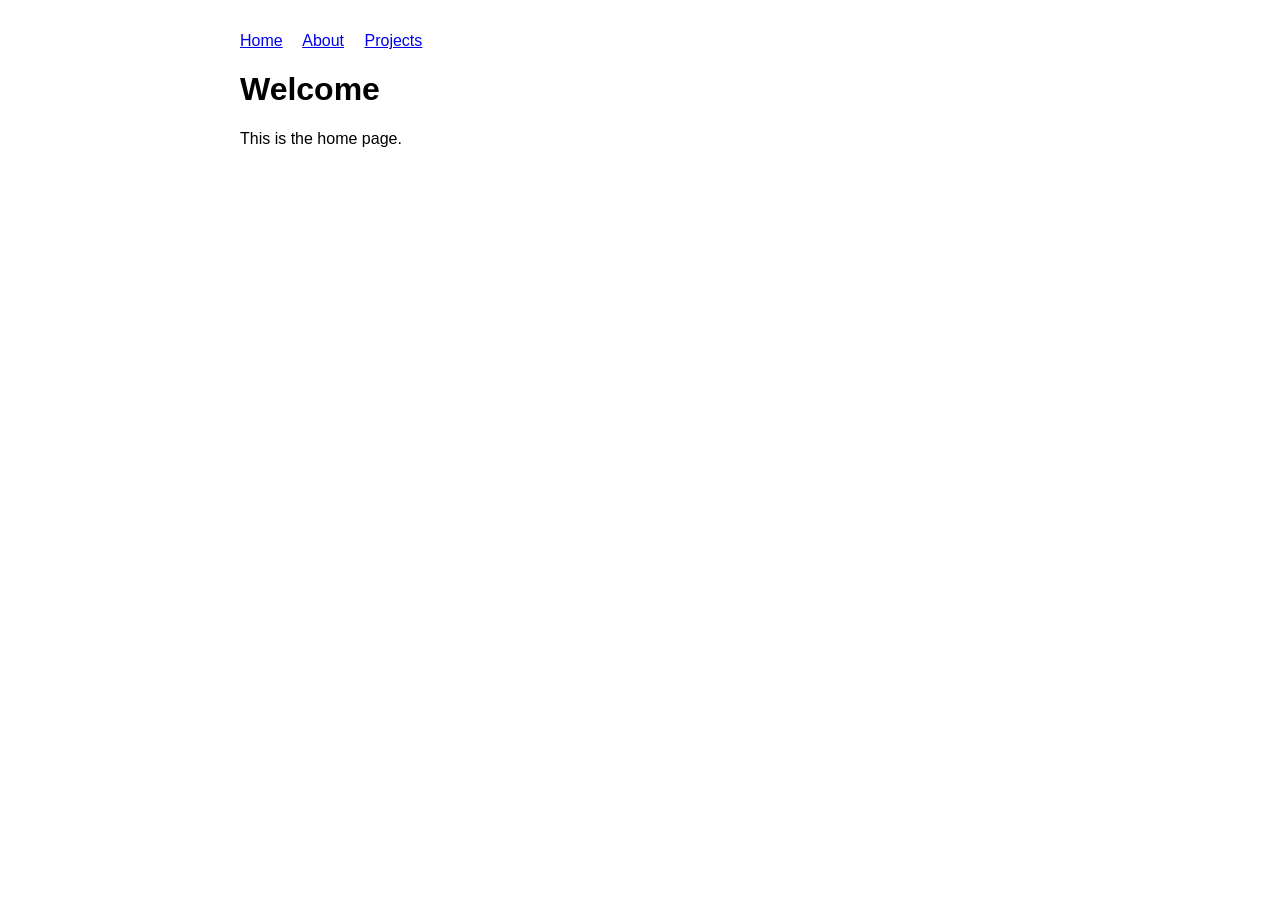
==== index.html @ c51fbf19 "Add multiple static HTML pages at different URL paths Co-authored-by: nosrettep <14304945+nosrettep@" ====
<!DOCTYPE html>
<html lang="en">
<head>
  <meta charset="UTF-8">
  <meta name="viewport" content="width=device-width, initial-scale=1.0">
  <title>Home | nosrettep</title>
  <link rel="stylesheet" href="/style.css">
</head>
<body>
  <nav>
    <a href="/">Home</a>
    <a href="/about/">About</a>
    <a href="/projects/">Projects</a>
  </nav>
  <h1>Welcome</h1>
  <p>This is the home page.</p>
</body>
</html>
---- style.css ----
body { font-family: sans-serif; max-width: 800px; margin: 2rem auto; padding: 0 1rem; }
nav a { margin-right: 1rem; }
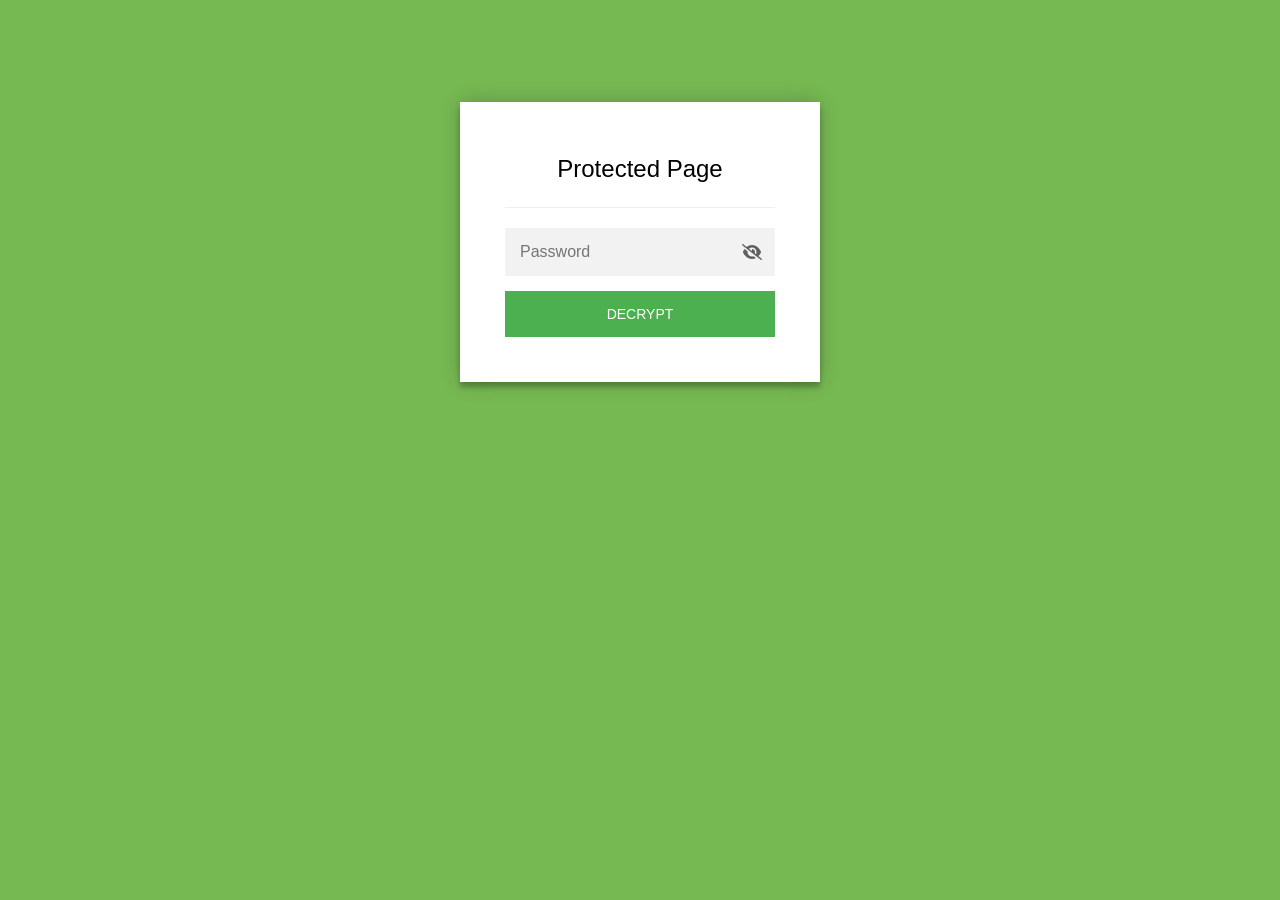
==== commit f7ec673d: "upload encrypted webpage" ====
--- a/index.html
+++ b/index.html
@@ -1,18 +1,891 @@
 <!DOCTYPE html>
-<html lang="en">
+<html class="staticrypt-html">
+
 <head>
-  <meta charset="UTF-8">
-  <meta name="viewport" content="width=device-width, initial-scale=1.0">
-  <title>Home | nosrettep</title>
-  <link rel="stylesheet" href="/style.css">
+    <meta charset="utf-8" />
+    <title>Protected Page</title>
+    <meta name="viewport" content="width=device-width, initial-scale=1" />
+
+    <!-- do not cache this page -->
+    <meta http-equiv="cache-control" content="max-age=0" />
+    <meta http-equiv="cache-control" content="no-cache" />
+    <meta http-equiv="expires" content="0" />
+    <meta http-equiv="expires" content="Tue, 01 Jan 1980 1:00:00 GMT" />
+    <meta http-equiv="pragma" content="no-cache" />
+
+    <style>
+        .staticrypt-hr {
+            margin-top: 20px;
+            margin-bottom: 20px;
+            border: 0;
+            border-top: 1px solid #eee;
+        }
+
+        .staticrypt-page {
+            width: 360px;
+            padding: 8% 0 0;
+            margin: auto;
+            box-sizing: border-box;
+        }
+
+        .staticrypt-form {
+            position: relative;
+            z-index: 1;
+            background: #ffffff;
+            max-width: 360px;
+            margin: 0 auto 100px;
+            padding: 45px;
+            text-align: center;
+            box-shadow: 0 0 20px 0 rgba(0, 0, 0, 0.2), 0 5px 5px 0 rgba(0, 0, 0, 0.24);
+        }
+
+        .staticrypt-form input[type="password"],
+        input[type="text"] {
+            background: inherit;
+            border: 0;
+            box-sizing: border-box;
+            /* This ensures padding is included in the total width */
+            font-size: 14px;
+            outline: 0;
+            padding: 15px 30px 15px 15px;
+            /* Adjust the padding to ensure there is space for the icon */
+            width: 100%;
+        }
+
+        .staticrypt-password-container {
+            position: relative;
+            outline: 0;
+            background: #f2f2f2;
+            width: 100%;
+            border: 0;
+            margin: 0 0 15px;
+            box-sizing: border-box;
+        }
+
+        .staticrypt-toggle-password-visibility {
+            cursor: pointer;
+            height: 20px;
+            opacity: 60%;
+            padding: 13px;
+            position: absolute;
+            right: 0;
+            top: 50%;
+            transform: translateY(-50%);
+            width: 20px;
+        }
+
+        .staticrypt-form .staticrypt-decrypt-button {
+            text-transform: uppercase;
+            outline: 0;
+            background: #4CAF50;
+            width: 100%;
+            border: 0;
+            padding: 15px;
+            color: #ffffff;
+            font-size: 14px;
+            cursor: pointer;
+        }
+
+        .staticrypt-form .staticrypt-decrypt-button:hover,
+        .staticrypt-form .staticrypt-decrypt-button:active,
+        .staticrypt-form .staticrypt-decrypt-button:focus {
+            background: #4CAF50;
+            filter: brightness(92%);
+        }
+
+        .staticrypt-html {
+            height: 100%;
+        }
+
+        .staticrypt-body {
+            height: 100%;
+            margin: 0;
+        }
+
+        .staticrypt-content {
+            height: 100%;
+            margin-bottom: 1em;
+            background: #76B852;
+            font-family: "Arial", sans-serif;
+            -webkit-font-smoothing: antialiased;
+            -moz-osx-font-smoothing: grayscale;
+        }
+
+        .staticrypt-instructions {
+            margin-top: -1em;
+            margin-bottom: 1em;
+        }
+
+        .staticrypt-title {
+            font-size: 1.5em;
+        }
+
+        label.staticrypt-remember {
+            display: flex;
+            align-items: center;
+            margin-bottom: 1em;
+        }
+
+        .staticrypt-remember input[type="checkbox"] {
+            transform: scale(1.5);
+            margin-right: 1em;
+        }
+
+        .hidden {
+            display: none !important;
+        }
+
+        .staticrypt-spinner-container {
+            height: 100%;
+            display: flex;
+            align-items: center;
+            justify-content: center;
+        }
+
+        .staticrypt-spinner {
+            display: inline-block;
+            width: 2rem;
+            height: 2rem;
+            vertical-align: text-bottom;
+            border: 0.25em solid gray;
+            border-right-color: transparent;
+            border-radius: 50%;
+            -webkit-animation: spinner-border 0.75s linear infinite;
+            animation: spinner-border 0.75s linear infinite;
+            animation-duration: 0.75s;
+            animation-timing-function: linear;
+            animation-delay: 0s;
+            animation-iteration-count: infinite;
+            animation-direction: normal;
+            animation-fill-mode: none;
+            animation-play-state: running;
+            animation-name: spinner-border;
+        }
+
+        @keyframes spinner-border {
+            100% {
+                transform: rotate(360deg);
+            }
+        }
+
+        @media screen and (-webkit-min-device-pixel-ratio: 0) {
+
+            .staticrypt-form input[type="password"],
+            input[type="text"] {
+                font-size: 16px;
+            }
+        }
+    </style>
 </head>
-<body>
-  <nav>
-    <a href="/">Home</a>
-    <a href="/about/">About</a>
-    <a href="/projects/">Projects</a>
-  </nav>
-  <h1>Welcome</h1>
-  <p>This is the home page.</p>
+
+<body class="staticrypt-body">
+    <div id="staticrypt_loading" class="staticrypt-spinner-container">
+        <div class="staticrypt-spinner"></div>
+    </div>
+
+    <div id="staticrypt_content" class="staticrypt-content hidden">
+        <div class="staticrypt-page">
+            <div class="staticrypt-form">
+                <div class="staticrypt-instructions">
+                    <p class="staticrypt-title">Protected Page</p>
+                    <p></p>
+                </div>
+
+                <hr class="staticrypt-hr" />
+
+                <form id="staticrypt-form" action="#" method="post">
+                    <div class="staticrypt-password-container">
+                        <input id="staticrypt-password" type="password" name="password" placeholder="Password"
+                            autofocus />
+
+                        <img class="staticrypt-toggle-password-visibility" alt="template_toggle_show"
+                            title="template_toggle_show"
+                            src="[data-uri]" />
+                    </div>
+
+                    <label id="staticrypt-remember-label" class="staticrypt-remember hidden">
+                        <input id="staticrypt-remember" type="checkbox" name="remember" />
+                        Remember me
+                    </label>
+
+                    <input type="submit" class="staticrypt-decrypt-button" value="DECRYPT" />
+                </form>
+            </div>
+        </div>
+    </div>
+
+    <script>
+        // these variables will be filled when generating the file - the template format is 'variable_name'
+        const staticryptInitiator =
+            ((function () {
+                const exports = {};
+                const cryptoEngine = ((function () {
+                    const exports = {};
+                    const { subtle } = crypto;
+
+                    const IV_BITS = 16 * 8;
+                    const HEX_BITS = 4;
+                    const ENCRYPTION_ALGO = "AES-CBC";
+
+                    /**
+                     * Translates between utf8 encoded hexadecimal strings
+                     * and Uint8Array bytes.
+                     */
+                    const HexEncoder = {
+                        /**
+                         * hex string -> bytes
+                         * @param {string} hexString
+                         * @returns {Uint8Array}
+                         */
+                        parse: function (hexString) {
+                            if (hexString.length % 2 !== 0) throw "Invalid hexString";
+                            const arrayBuffer = new Uint8Array(hexString.length / 2);
+
+                            for (let i = 0; i < hexString.length; i += 2) {
+                                const byteValue = parseInt(hexString.substring(i, i + 2), 16);
+                                if (isNaN(byteValue)) {
+                                    throw "Invalid hexString";
+                                }
+                                arrayBuffer[i / 2] = byteValue;
+                            }
+                            return arrayBuffer;
+                        },
+
+                        /**
+                         * bytes -> hex string
+                         * @param {Uint8Array} bytes
+                         * @returns {string}
+                         */
+                        stringify: function (bytes) {
+                            const hexBytes = [];
+
+                            for (let i = 0; i < bytes.length; ++i) {
+                                let byteString = bytes[i].toString(16);
+                                if (byteString.length < 2) {
+                                    byteString = "0" + byteString;
+                                }
+                                hexBytes.push(byteString);
+                            }
+                            return hexBytes.join("");
+                        },
+                    };
+
+                    /**
+                     * Translates between utf8 strings and Uint8Array bytes.
+                     */
+                    const UTF8Encoder = {
+                        parse: function (str) {
+                            return new TextEncoder().encode(str);
+                        },
+
+                        stringify: function (bytes) {
+                            return new TextDecoder().decode(bytes);
+                        },
+                    };
+
+                    /**
+                     * Salt and encrypt a msg with a password.
+                     */
+                    async function encrypt(msg, hashedPassword) {
+                        // Must be 16 bytes, unpredictable, and preferably cryptographically random. However, it need not be secret.
+                        // https://developer.mozilla.org/en-US/docs/Web/API/SubtleCrypto/encrypt#parameters
+                        const iv = crypto.getRandomValues(new Uint8Array(IV_BITS / 8));
+
+                        const key = await subtle.importKey("raw", HexEncoder.parse(hashedPassword), ENCRYPTION_ALGO, false, ["encrypt"]);
+
+                        const encrypted = await subtle.encrypt(
+                            {
+                                name: ENCRYPTION_ALGO,
+                                iv: iv,
+                            },
+                            key,
+                            UTF8Encoder.parse(msg)
+                        );
+
+                        // iv will be 32 hex characters, we prepend it to the ciphertext for use in decryption
+                        return HexEncoder.stringify(iv) + HexEncoder.stringify(new Uint8Array(encrypted));
+                    }
+                    exports.encrypt = encrypt;
+
+                    /**
+                     * Decrypt a salted msg using a password.
+                     *
+                     * @param {string} encryptedMsg
+                     * @param {string} hashedPassword
+                     * @returns {Promise<string>}
+                     */
+                    async function decrypt(encryptedMsg, hashedPassword) {
+                        const ivLength = IV_BITS / HEX_BITS;
+                        const iv = HexEncoder.parse(encryptedMsg.substring(0, ivLength));
+                        const encrypted = encryptedMsg.substring(ivLength);
+
+                        const key = await subtle.importKey("raw", HexEncoder.parse(hashedPassword), ENCRYPTION_ALGO, false, ["decrypt"]);
+
+                        const outBuffer = await subtle.decrypt(
+                            {
+                                name: ENCRYPTION_ALGO,
+                                iv: iv,
+                            },
+                            key,
+                            HexEncoder.parse(encrypted)
+                        );
+
+                        return UTF8Encoder.stringify(new Uint8Array(outBuffer));
+                    }
+                    exports.decrypt = decrypt;
+
+                    /**
+                     * Salt and hash the password so it can be stored in localStorage without opening a password reuse vulnerability.
+                     *
+                     * @param {string} password
+                     * @param {string} salt
+                     * @returns {Promise<string>}
+                     */
+                    async function hashPassword(password, salt) {
+                        // we hash the password in multiple steps, each adding more iterations. This is because we used to allow less
+                        // iterations, so for backward compatibility reasons, we need to support going from that to more iterations.
+                        let hashedPassword = await hashLegacyRound(password, salt);
+
+                        hashedPassword = await hashSecondRound(hashedPassword, salt);
+
+                        return hashThirdRound(hashedPassword, salt);
+                    }
+                    exports.hashPassword = hashPassword;
+
+                    /**
+                     * This hashes the password with 1k iterations. This is a low number, we need this function to support backwards
+                     * compatibility.
+                     *
+                     * @param {string} password
+                     * @param {string} salt
+                     * @returns {Promise<string>}
+                     */
+                    function hashLegacyRound(password, salt) {
+                        return pbkdf2(password, salt, 1000, "SHA-1");
+                    }
+                    exports.hashLegacyRound = hashLegacyRound;
+
+                    /**
+                     * Add a second round of iterations. This is because we used to use 1k, so for backwards compatibility with
+                     * remember-me/autodecrypt links, we need to support going from that to more iterations.
+                     *
+                     * @param hashedPassword
+                     * @param salt
+                     * @returns {Promise<string>}
+                     */
+                    function hashSecondRound(hashedPassword, salt) {
+                        return pbkdf2(hashedPassword, salt, 14000, "SHA-256");
+                    }
+                    exports.hashSecondRound = hashSecondRound;
+
+                    /**
+                     * Add a third round of iterations to bring total number to 600k. This is because we used to use 1k, then 15k, so for
+                     * backwards compatibility with remember-me/autodecrypt links, we need to support going from that to more iterations.
+                     *
+                     * @param hashedPassword
+                     * @param salt
+                     * @returns {Promise<string>}
+                     */
+                    function hashThirdRound(hashedPassword, salt) {
+                        return pbkdf2(hashedPassword, salt, 585000, "SHA-256");
+                    }
+                    exports.hashThirdRound = hashThirdRound;
+
+                    /**
+                     * Salt and hash the password so it can be stored in localStorage without opening a password reuse vulnerability.
+                     *
+                     * @param {string} password
+                     * @param {string} salt
+                     * @param {int} iterations
+                     * @param {string} hashAlgorithm
+                     * @returns {Promise<string>}
+                     */
+                    async function pbkdf2(password, salt, iterations, hashAlgorithm) {
+                        const key = await subtle.importKey("raw", UTF8Encoder.parse(password), "PBKDF2", false, ["deriveBits"]);
+
+                        const keyBytes = await subtle.deriveBits(
+                            {
+                                name: "PBKDF2",
+                                hash: hashAlgorithm,
+                                iterations,
+                                salt: UTF8Encoder.parse(salt),
+                            },
+                            key,
+                            256
+                        );
+
+                        return HexEncoder.stringify(new Uint8Array(keyBytes));
+                    }
+
+                    function generateRandomSalt() {
+                        const bytes = crypto.getRandomValues(new Uint8Array(128 / 8));
+
+                        return HexEncoder.stringify(new Uint8Array(bytes));
+                    }
+                    exports.generateRandomSalt = generateRandomSalt;
+
+                    async function signMessage(hashedPassword, message) {
+                        const key = await subtle.importKey(
+                            "raw",
+                            HexEncoder.parse(hashedPassword),
+                            {
+                                name: "HMAC",
+                                hash: "SHA-256",
+                            },
+                            false,
+                            ["sign"]
+                        );
+                        const signature = await subtle.sign("HMAC", key, UTF8Encoder.parse(message));
+
+                        return HexEncoder.stringify(new Uint8Array(signature));
+                    }
+                    exports.signMessage = signMessage;
+
+                    function getRandomAlphanum() {
+                        const possibleCharacters = "abcdefghijklmnopqrstuvwxyzABCDEFGHIJKLMNOPQRSTUVWXYZ0123456789";
+
+                        let byteArray;
+                        let parsedInt;
+
+                        // Keep generating new random bytes until we get a value that falls
+                        // within a range that can be evenly divided by possibleCharacters.length
+                        do {
+                            byteArray = crypto.getRandomValues(new Uint8Array(1));
+                            // extract the lowest byte to get an int from 0 to 255 (probably unnecessary, since we're only generating 1 byte)
+                            parsedInt = byteArray[0] & 0xff;
+                        } while (parsedInt >= 256 - (256 % possibleCharacters.length));
+
+                        // Take the modulo of the parsed integer to get a random number between 0 and totalLength - 1
+                        const randomIndex = parsedInt % possibleCharacters.length;
+
+                        return possibleCharacters[randomIndex];
+                    }
+
+                    /**
+                     * Generate a random string of a given length.
+                     *
+                     * @param {int} length
+                     * @returns {string}
+                     */
+                    function generateRandomString(length) {
+                        let randomString = "";
+
+                        for (let i = 0; i < length; i++) {
+                            randomString += getRandomAlphanum();
+                        }
+
+                        return randomString;
+                    }
+                    exports.generateRandomString = generateRandomString;
+
+                    return exports;
+                })());
+                const codec = ((function () {
+                    const exports = {};
+                    /**
+                   * Initialize the codec with the provided cryptoEngine - this return functions to encode and decode messages.
+                   *
+                   * @param cryptoEngine - the engine to use for encryption / decryption
+                   */
+                    function init(cryptoEngine) {
+                        const exports = {};
+
+                        /**
+                         * Top-level function for encoding a message.
+                         * Includes password hashing, encryption, and signing.
+                         *
+                         * @param {string} msg
+                         * @param {string} password
+                         * @param {string} salt
+                         *
+                         * @returns {string} The encoded text
+                         */
+                        async function encode(msg, password, salt) {
+                            const hashedPassword = await cryptoEngine.hashPassword(password, salt);
+
+                            const encrypted = await cryptoEngine.encrypt(msg, hashedPassword);
+
+                            // we use the hashed password in the HMAC because this is effectively what will be used a password (so we can store
+                            // it in localStorage safely, we don't use the clear text password)
+                            const hmac = await cryptoEngine.signMessage(hashedPassword, encrypted);
+
+                            return hmac + encrypted;
+                        }
+                        exports.encode = encode;
+
+                        /**
+                         * Encode using a password that has already been hashed. This is useful to encode multiple messages in a row, that way
+                         * we don't need to hash the password multiple times.
+                         *
+                         * @param {string} msg
+                         * @param {string} hashedPassword
+                         *
+                         * @returns {string} The encoded text
+                         */
+                        async function encodeWithHashedPassword(msg, hashedPassword) {
+                            const encrypted = await cryptoEngine.encrypt(msg, hashedPassword);
+
+                            // we use the hashed password in the HMAC because this is effectively what will be used a password (so we can store
+                            // it in localStorage safely, we don't use the clear text password)
+                            const hmac = await cryptoEngine.signMessage(hashedPassword, encrypted);
+
+                            return hmac + encrypted;
+                        }
+                        exports.encodeWithHashedPassword = encodeWithHashedPassword;
+
+                        /**
+                         * Top-level function for decoding a message.
+                         * Includes signature check and decryption.
+                         *
+                         * @param {string} signedMsg
+                         * @param {string} hashedPassword
+                         * @param {string} salt
+                         * @param {int} backwardCompatibleAttempt
+                         * @param {string} originalPassword
+                         *
+                         * @returns {Object} {success: true, decoded: string} | {success: false, message: string}
+                         */
+                        async function decode(signedMsg, hashedPassword, salt, backwardCompatibleAttempt = 0, originalPassword = "") {
+                            const encryptedHMAC = signedMsg.substring(0, 64);
+                            const encryptedMsg = signedMsg.substring(64);
+                            const decryptedHMAC = await cryptoEngine.signMessage(hashedPassword, encryptedMsg);
+
+                            if (decryptedHMAC !== encryptedHMAC) {
+                                // we have been raising the number of iterations in the hashing algorithm multiple times, so to support the old
+                                // remember-me/autodecrypt links we need to try bringing the old hashes up to speed.
+                                originalPassword = originalPassword || hashedPassword;
+                                if (backwardCompatibleAttempt === 0) {
+                                    const updatedHashedPassword = await cryptoEngine.hashThirdRound(originalPassword, salt);
+
+                                    return decode(signedMsg, updatedHashedPassword, salt, backwardCompatibleAttempt + 1, originalPassword);
+                                }
+                                if (backwardCompatibleAttempt === 1) {
+                                    let updatedHashedPassword = await cryptoEngine.hashSecondRound(originalPassword, salt);
+                                    updatedHashedPassword = await cryptoEngine.hashThirdRound(updatedHashedPassword, salt);
+
+                                    return decode(signedMsg, updatedHashedPassword, salt, backwardCompatibleAttempt + 1, originalPassword);
+                                }
+
+                                return { success: false, message: "Signature mismatch" };
+                            }
+
+                            return {
+                                success: true,
+                                decoded: await cryptoEngine.decrypt(encryptedMsg, hashedPassword),
+                            };
+                        }
+                        exports.decode = decode;
+
+                        return exports;
+                    }
+                    exports.init = init;
+
+                    return exports;
+                })());
+                const decode = codec.init(cryptoEngine).decode;
+
+                /**
+                 * Initialize the staticrypt module, that exposes functions callbable by the password_template.
+                 *
+                 * @param {{
+                 *  staticryptEncryptedMsgUniqueVariableName: string,
+                 *  isRememberEnabled: boolean,
+                 *  rememberDurationInDays: number,
+                 *  staticryptSaltUniqueVariableName: string,
+                 * }} staticryptConfig - object of data that is stored on the password_template at encryption time.
+                 *
+                 * @param {{
+                 *  rememberExpirationKey: string,
+                 *  rememberPassphraseKey: string,
+                 *  replaceHtmlCallback: function,
+                 *  clearLocalStorageCallback: function,
+                 * }} templateConfig - object of data that can be configured by a custom password_template.
+                 */
+                function init(staticryptConfig, templateConfig) {
+                    const exports = {};
+
+                    /**
+                     * Decrypt our encrypted page, replace the whole HTML.
+                     *
+                     * @param {string} hashedPassword
+                     * @returns {Promise<boolean>}
+                     */
+                    async function decryptAndReplaceHtml(hashedPassword) {
+                        const { staticryptEncryptedMsgUniqueVariableName, staticryptSaltUniqueVariableName } = staticryptConfig;
+                        const { replaceHtmlCallback } = templateConfig;
+
+                        const result = await decode(
+                            staticryptEncryptedMsgUniqueVariableName,
+                            hashedPassword,
+                            staticryptSaltUniqueVariableName
+                        );
+                        if (!result.success) {
+                            return false;
+                        }
+                        const plainHTML = result.decoded;
+
+                        // if the user configured a callback call it, otherwise just replace the whole HTML
+                        if (typeof replaceHtmlCallback === "function") {
+                            replaceHtmlCallback(plainHTML);
+                        } else {
+                            document.write(plainHTML);
+                            document.close();
+                        }
+
+                        return true;
+                    }
+
+                    /**
+                     * Attempt to decrypt the page and replace the whole HTML.
+                     *
+                     * @param {string} password
+                     * @param {boolean} isRememberChecked
+                     *
+                     * @returns {Promise<{isSuccessful: boolean, hashedPassword?: string}>} - we return an object, so that if we want to
+                     *   expose more information in the future we can do it without breaking the password_template
+                     */
+                    async function handleDecryptionOfPage(password, isRememberChecked) {
+                        const { staticryptSaltUniqueVariableName } = staticryptConfig;
+
+                        // decrypt and replace the whole page
+                        const hashedPassword = await cryptoEngine.hashPassword(password, staticryptSaltUniqueVariableName);
+                        return handleDecryptionOfPageFromHash(hashedPassword, isRememberChecked);
+                    }
+                    exports.handleDecryptionOfPage = handleDecryptionOfPage;
+
+                    async function handleDecryptionOfPageFromHash(hashedPassword, isRememberChecked) {
+                        const { isRememberEnabled, rememberDurationInDays } = staticryptConfig;
+                        const { rememberExpirationKey, rememberPassphraseKey } = templateConfig;
+
+                        const isDecryptionSuccessful = await decryptAndReplaceHtml(hashedPassword);
+
+                        if (!isDecryptionSuccessful) {
+                            return {
+                                isSuccessful: false,
+                                hashedPassword,
+                            };
+                        }
+
+                        // remember the hashedPassword and set its expiration if necessary
+                        if (isRememberEnabled && isRememberChecked) {
+                            window.localStorage.setItem(rememberPassphraseKey, hashedPassword);
+
+                            // set the expiration if the duration isn't 0 (meaning no expiration)
+                            if (rememberDurationInDays > 0) {
+                                window.localStorage.setItem(
+                                    rememberExpirationKey,
+                                    (new Date().getTime() + rememberDurationInDays * 24 * 60 * 60 * 1000).toString()
+                                );
+                            }
+                        }
+
+                        return {
+                            isSuccessful: true,
+                            hashedPassword,
+                        };
+                    }
+                    exports.handleDecryptionOfPageFromHash = handleDecryptionOfPageFromHash;
+
+                    /**
+                     * Clear localstorage from staticrypt related values
+                     */
+                    function clearLocalStorage() {
+                        const { clearLocalStorageCallback, rememberExpirationKey, rememberPassphraseKey } = templateConfig;
+
+                        if (typeof clearLocalStorageCallback === "function") {
+                            clearLocalStorageCallback();
+                        } else {
+                            localStorage.removeItem(rememberPassphraseKey);
+                            localStorage.removeItem(rememberExpirationKey);
+                        }
+                    }
+
+                    async function handleDecryptOnLoad() {
+                        let isSuccessful = await decryptOnLoadFromUrl();
+
+                        if (!isSuccessful) {
+                            isSuccessful = await decryptOnLoadFromRememberMe();
+                        }
+
+                        return { isSuccessful };
+                    }
+                    exports.handleDecryptOnLoad = handleDecryptOnLoad;
+
+                    /**
+                     * Clear storage if we are logging out
+                     *
+                     * @returns {boolean} - whether we logged out
+                     */
+                    function logoutIfNeeded() {
+                        const logoutKey = "staticrypt_logout";
+
+                        // handle logout through query param
+                        const queryParams = new URLSearchParams(window.location.search);
+                        if (queryParams.has(logoutKey)) {
+                            clearLocalStorage();
+                            return true;
+                        }
+
+                        // handle logout through URL fragment
+                        const hash = window.location.hash.substring(1);
+                        if (hash.includes(logoutKey)) {
+                            clearLocalStorage();
+                            return true;
+                        }
+
+                        return false;
+                    }
+
+                    /**
+                     * To be called on load: check if we want to try to decrypt and replace the HTML with the decrypted content, and
+                     * try to do it if needed.
+                     *
+                     * @returns {Promise<boolean>} true if we derypted and replaced the whole page, false otherwise
+                     */
+                    async function decryptOnLoadFromRememberMe() {
+                        const { rememberDurationInDays } = staticryptConfig;
+                        const { rememberExpirationKey, rememberPassphraseKey } = templateConfig;
+
+                        // if we are login out, terminate
+                        if (logoutIfNeeded()) {
+                            return false;
+                        }
+
+                        // if there is expiration configured, check if we're not beyond the expiration
+                        if (rememberDurationInDays && rememberDurationInDays > 0) {
+                            const expiration = localStorage.getItem(rememberExpirationKey),
+                                isExpired = expiration && new Date().getTime() > parseInt(expiration);
+
+                            if (isExpired) {
+                                clearLocalStorage();
+                                return false;
+                            }
+                        }
+
+                        const hashedPassword = localStorage.getItem(rememberPassphraseKey);
+
+                        if (hashedPassword) {
+                            // try to decrypt
+                            const isDecryptionSuccessful = await decryptAndReplaceHtml(hashedPassword);
+
+                            // if the decryption is unsuccessful the password might be wrong - silently clear the saved data and let
+                            // the user fill the password form again
+                            if (!isDecryptionSuccessful) {
+                                clearLocalStorage();
+                                return false;
+                            }
+
+                            return true;
+                        }
+
+                        return false;
+                    }
+
+                    async function decryptOnLoadFromUrl() {
+                        const passwordKey = "staticrypt_pwd";
+                        const rememberMeKey = "remember_me";
+
+                        // try to get the password from the query param (for backward compatibility - we now want to avoid this method,
+                        // since it sends the hashed password to the server which isn't needed)
+                        const queryParams = new URLSearchParams(window.location.search);
+                        const hashedPasswordQuery = queryParams.get(passwordKey);
+                        const rememberMeQuery = queryParams.get(rememberMeKey);
+
+                        const urlFragment = window.location.hash.substring(1);
+                        // get the password from the url fragment
+                        const hashedPasswordRegexMatch = urlFragment.match(new RegExp(passwordKey + "=([^&]*)"));
+                        const hashedPasswordFragment = hashedPasswordRegexMatch ? hashedPasswordRegexMatch[1] : null;
+                        const rememberMeFragment = urlFragment.includes(rememberMeKey);
+
+                        const hashedPassword = hashedPasswordFragment || hashedPasswordQuery;
+                        const rememberMe = rememberMeFragment || rememberMeQuery;
+
+                        if (hashedPassword) {
+                            return handleDecryptionOfPageFromHash(hashedPassword, rememberMe);
+                        }
+
+                        return false;
+                    }
+
+                    return exports;
+                }
+                exports.init = init;
+
+                return exports;
+            })());
+        ;
+        const templateError = "template_error",
+            templateToggleAltShow = "template_toggle_show",
+            templateToggleAltHide = "template_toggle_hide",
+            isRememberEnabled = false,
+            staticryptConfig = { "staticryptEncryptedMsgUniqueVariableName": "[base64]", "isRememberEnabled": false, "rememberDurationInDays": 0, "staticryptSaltUniqueVariableName": "d8e93ea0479bc9f10b3cdc1d32a30416" };
+
+        // you can edit these values to customize some of the behavior of StatiCrypt
+        const templateConfig = {
+            rememberExpirationKey: "staticrypt_expiration",
+            rememberPassphraseKey: "staticrypt_passphrase",
+            replaceHtmlCallback: null,
+            clearLocalStorageCallback: null,
+        };
+
+        // init the staticrypt engine
+        const staticrypt = staticryptInitiator.init(staticryptConfig, templateConfig);
+
+        // try to automatically decrypt on load if there is a saved password
+        window.onload = async function () {
+            const { isSuccessful } = await staticrypt.handleDecryptOnLoad();
+
+            // if we didn't decrypt anything on load, show the password prompt. Otherwise the content has already been
+            // replaced, no need to do anything
+            if (!isSuccessful) {
+                // hide loading screen
+                document.getElementById("staticrypt_loading").classList.add("hidden");
+                document.getElementById("staticrypt_content").classList.remove("hidden");
+                document.getElementById("staticrypt-password").focus();
+
+                // show the remember me checkbox
+                if (isRememberEnabled) {
+                    document.getElementById("staticrypt-remember-label").classList.remove("hidden");
+                }
+            }
+        };
+
+        // toggle password visibility
+        const toggleIcon = document.querySelector(".staticrypt-toggle-password-visibility");
+        // these two icons are coming from FontAwesome
+        const imgSrcEyeClosed =
+            "[data-uri]";
+        const imgSrcEyeOpened =
+            "[data-uri]";
+        toggleIcon.addEventListener("click", function () {
+            const passwordInput = document.getElementById("staticrypt-password");
+            if (passwordInput.type === "password") {
+                passwordInput.type = "text";
+                toggleIcon.src = imgSrcEyeOpened;
+                toggleIcon.alt = templateToggleAltHide;
+                toggleIcon.title = templateToggleAltHide;
+            } else {
+                passwordInput.type = "password";
+                toggleIcon.src = imgSrcEyeClosed;
+                toggleIcon.alt = templateToggleAltShow;
+                toggleIcon.title = templateToggleAltShow;
+            }
+        });
+
+        // handle password form submission
+        document.getElementById("staticrypt-form").addEventListener("submit", async function (e) {
+            e.preventDefault();
+
+            const password = document.getElementById("staticrypt-password").value,
+                isRememberChecked = document.getElementById("staticrypt-remember").checked;
+
+            const { isSuccessful } = await staticrypt.handleDecryptionOfPage(password, isRememberChecked);
+
+            if (!isSuccessful) {
+                alert(templateError);
+            }
+        });
+    </script>
 </body>
-</html>
+
+</html>
